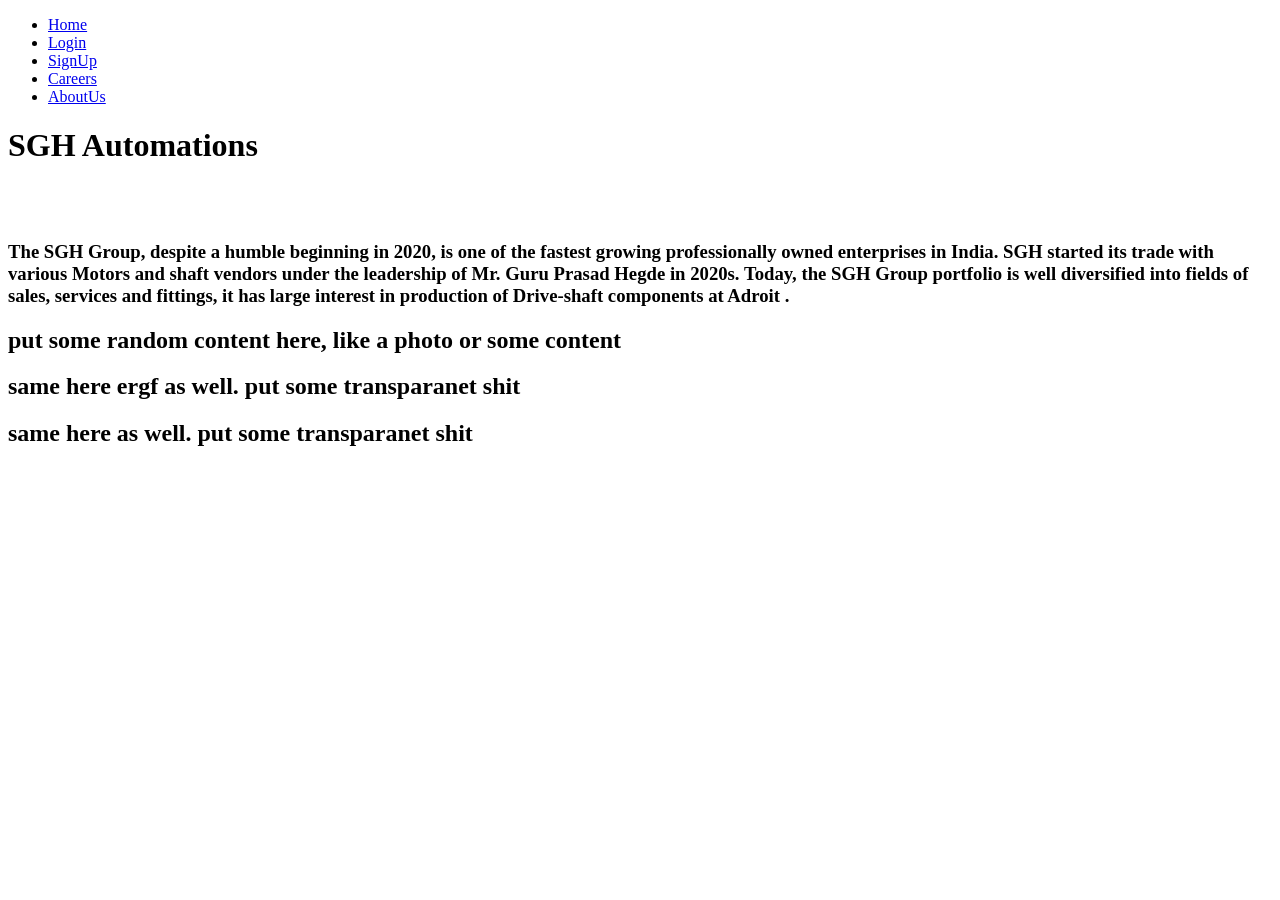
==== Main_page.html @ 951f9da8 "sgh" ====
<!DOCTYPE html>
<html>
<head>
    <title>My Test Website</title>
    <link rel="Stylesheet" href="style.css">
</head>

<body>
    <div class="main">
            <div class="navbar">
            <div class="icon">     
            </div>
            <div class="menu">
                    <ul class="fixed">
                        <div class="home"><li><a href="#">Home</a></li></div>
                        <div class="Login"><li><a href="#">Login</a></li></div>    
                        <div class="SignUp"><li><a href="#">SignUp</a></li></div>
                        <div class="Careers"><li><a href="#">Careers</a></li></div>
                        <div class="AboutUs"><li><a href="#">AboutUs</a></li></div>
                    </ul>    
            </div>               
            </div>
            <div class="Welcome">
                <h1>  SGH Automations </h1> <br><br>
                <h3> The SGH Group, despite a humble beginning in 2020, is one of the fastest growing professionally owned enterprises in India. SGH started its trade with various Motors and shaft vendors under the leadership of Mr. Guru Prasad Hegde in 2020s. Today, the SGH Group portfolio is well diversified into fields of sales, services and fittings, it has large interest in production of Drive-shaft components at Adroit .</h3>
            </div>
    <div class="whatwedo">
        <h2>
            put some random content here, like a photo or some content
        </h2>
    </div>
    <div class="whatwedoright">
        <h2> same here  ergf as well. put some transparanet shit</h2>
    </div>
    <div class="whatwedocenter">
        <h2> same here as well. put some transparanet shit</h2>
    </div>
   
  

    </div>
</body>
</html>
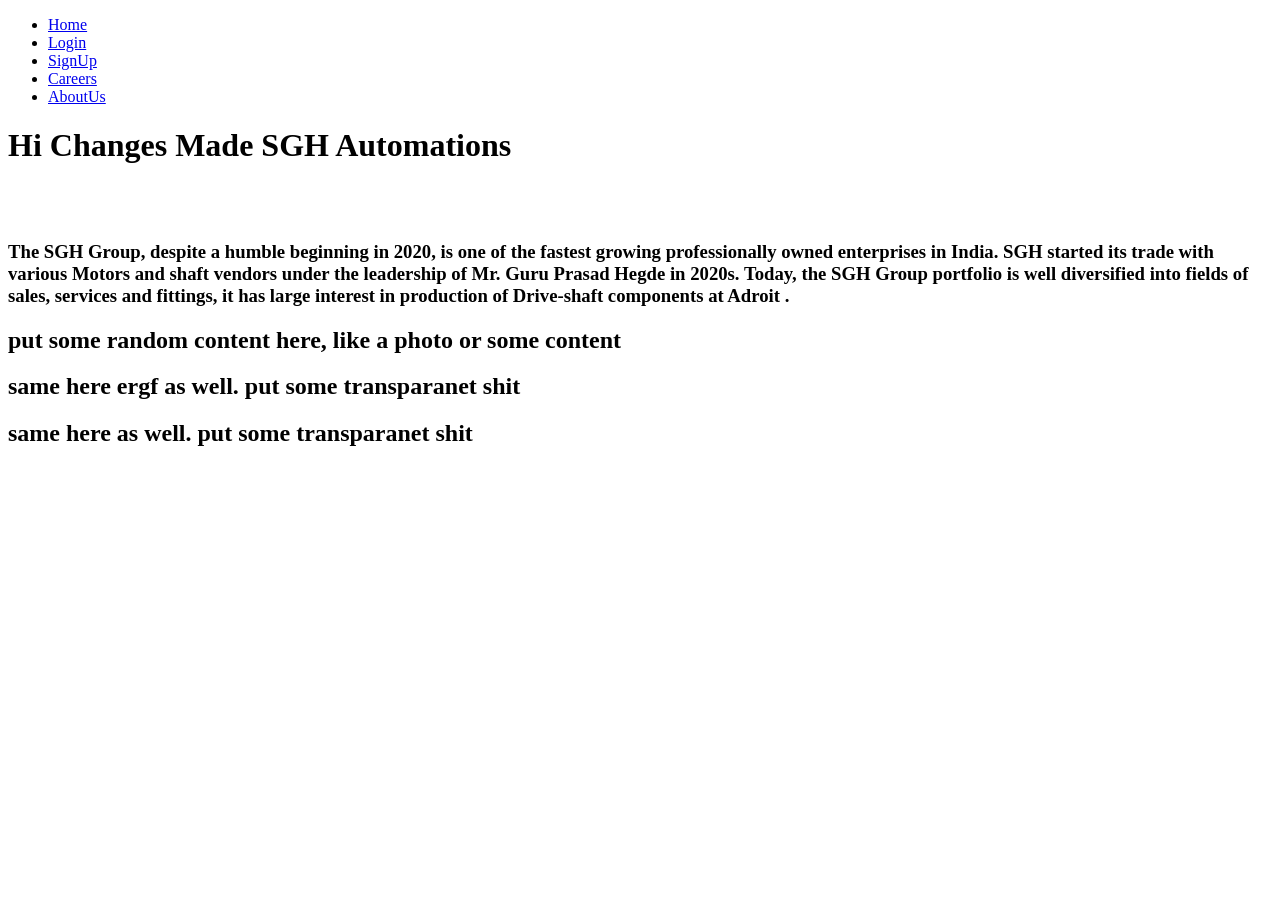
==== commit 00a909ce: "Update Main_page.html 24 - <h1> updated" ====
--- a/Main_page.html
+++ b/Main_page.html
@@ -21,7 +21,7 @@
             </div>               
             </div>
             <div class="Welcome">
-                <h1>  SGH Automations </h1> <br><br>
+                <h1>  Hi Changes Made SGH Automations </h1> <br><br>
                 <h3> The SGH Group, despite a humble beginning in 2020, is one of the fastest growing professionally owned enterprises in India. SGH started its trade with various Motors and shaft vendors under the leadership of Mr. Guru Prasad Hegde in 2020s. Today, the SGH Group portfolio is well diversified into fields of sales, services and fittings, it has large interest in production of Drive-shaft components at Adroit .</h3>
             </div>
     <div class="whatwedo">
@@ -40,4 +40,4 @@
 
     </div>
 </body>
-</html>+</html>
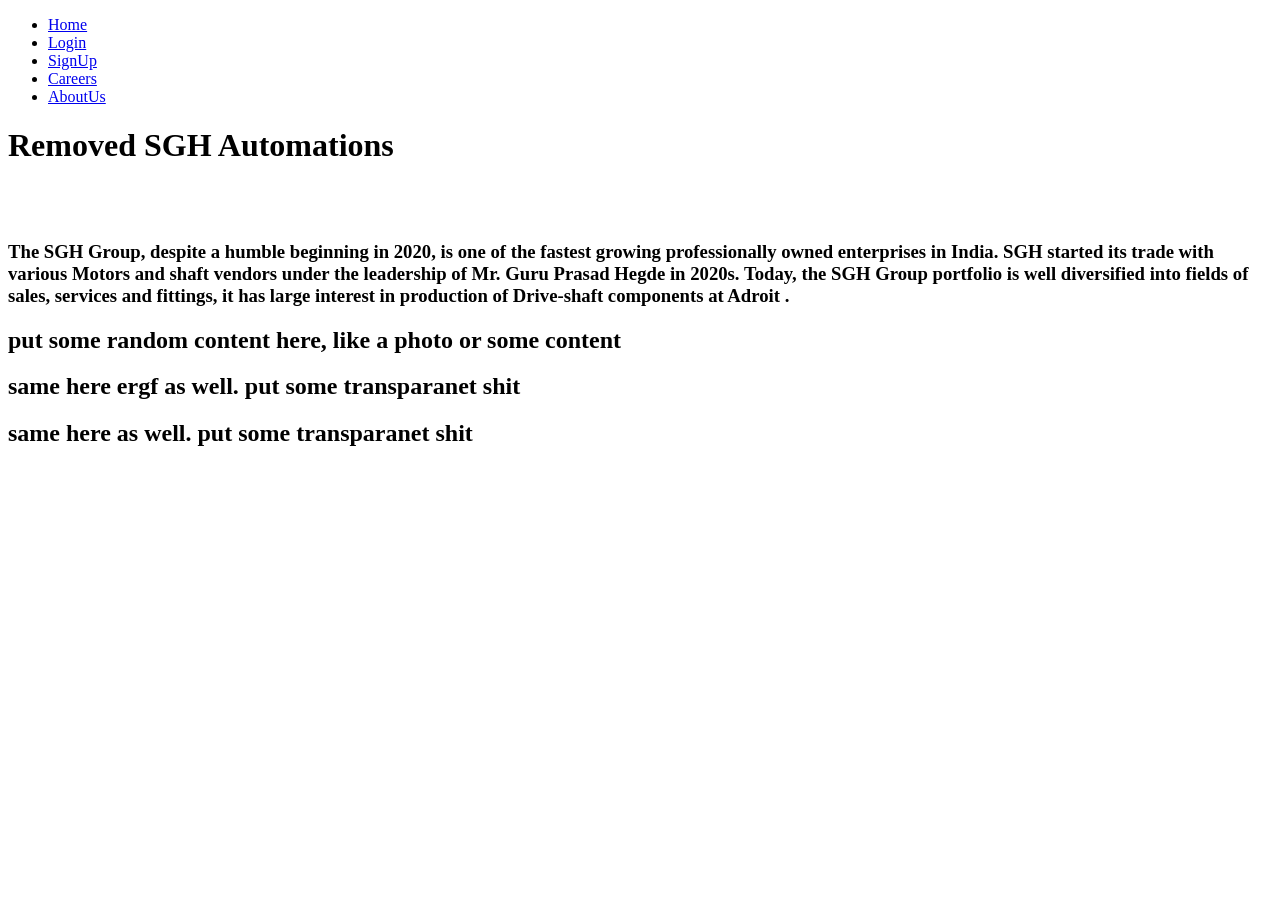
==== commit 3ac676ad: "24th Header" ====
--- a/Main_page.html
+++ b/Main_page.html
@@ -21,7 +21,7 @@
             </div>               
             </div>
             <div class="Welcome">
-                <h1>  Hi Changes Made SGH Automations </h1> <br><br>
+                <h1>  Removed SGH Automations </h1> <br><br>
                 <h3> The SGH Group, despite a humble beginning in 2020, is one of the fastest growing professionally owned enterprises in India. SGH started its trade with various Motors and shaft vendors under the leadership of Mr. Guru Prasad Hegde in 2020s. Today, the SGH Group portfolio is well diversified into fields of sales, services and fittings, it has large interest in production of Drive-shaft components at Adroit .</h3>
             </div>
     <div class="whatwedo">
